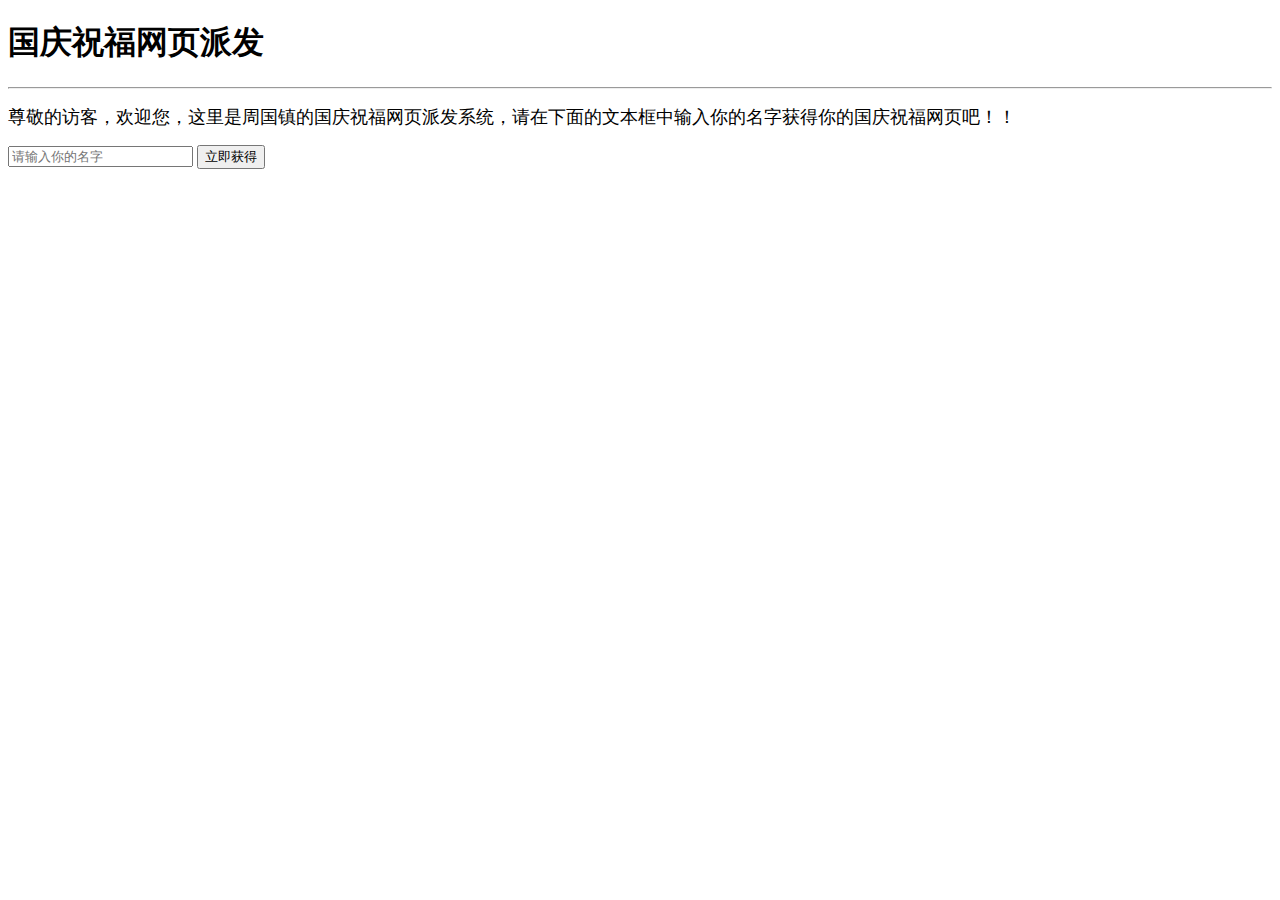
==== index.html @ aea62226 "index.html" ====
<!doctype html>
<html>
<head>
<meta charset="utf-8">
<!-- TemplateBeginEditable name="doctitle" -->
<title>无标题文档</title>
<!-- TemplateEndEditable -->
<!-- TemplateBeginEditable name="head" -->
<!-- TemplateEndEditable -->
</head>

<body >
    <title>周国镇的网站(国庆版）</title>
    <div>
        <meta name="viewport" content="width=device-width, initial-scale=1.0, maximum-scale=1.0, user-scalable=no">
    <h1>国庆祝福网页派发</h1>
    <hr />
    <p><font size="4">尊敬的访客，欢迎您，这里是周国镇的国庆祝福网页派发系统，请在下面的文本框中输入你的名字获得你的国庆祝福网页吧！！</font></p>
    <input id="name" type="text" placeholder="请输入你的名字">
    <button onClick="play()">立即获得</button>
        </div>
    <script language="javascript" type="text/javascript">
    function play(){
        var name = document.getElementById("name");
        if(name.value=='周维娟'){
            window.location.href="zwj.html";
    }
        else{
            window.alert("很抱歉"+name.value+"（先生/小姐）：暂时没有查询到您的网页，您的网页可能正在制作中，具体详情请微信联系")
        }
    }
    </script>
</body>
</html>
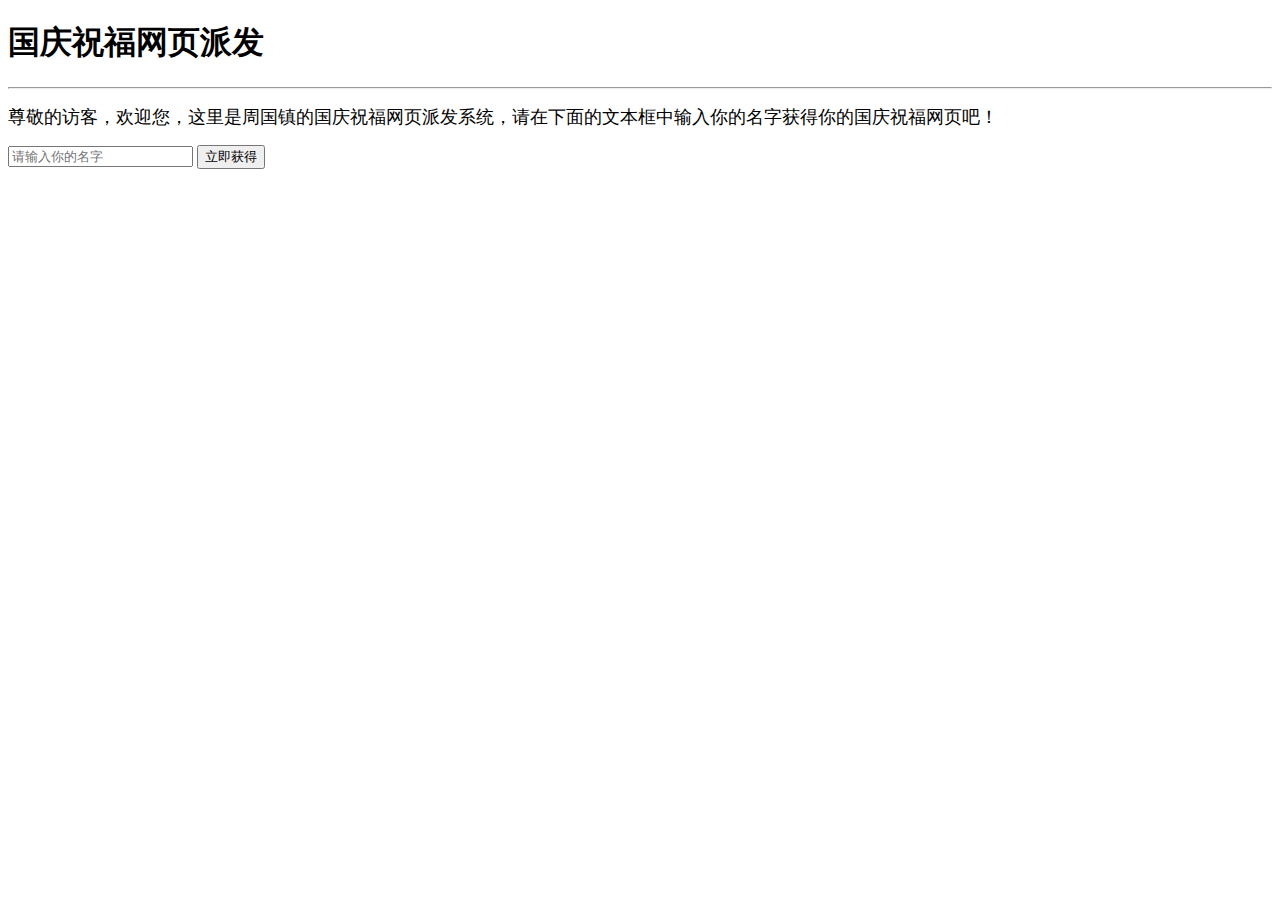
==== commit 562e9cfe: "Update index.html" ====
--- a/index.html
+++ b/index.html
@@ -3,27 +3,30 @@
 <head>
 <meta charset="utf-8">
 <!-- TemplateBeginEditable name="doctitle" -->
-<title>无标题文档</title>
+    <title>周国镇的网站(国庆版）</title>
 <!-- TemplateEndEditable -->
 <!-- TemplateBeginEditable name="head" -->
 <!-- TemplateEndEditable -->
 </head>
 
 <body >
-    <title>周国镇的网站(国庆版）</title>
+
     <div>
-        <meta name="viewport" content="width=device-width, initial-scale=1.0, maximum-scale=1.0, user-scalable=no">
+        <meta name="viewport" content="width=device-width">
     <h1>国庆祝福网页派发</h1>
     <hr />
-    <p><font size="4">尊敬的访客，欢迎您，这里是周国镇的国庆祝福网页派发系统，请在下面的文本框中输入你的名字获得你的国庆祝福网页吧！！</font></p>
+    <p><font size="4">尊敬的访客，欢迎您，这里是周国镇的国庆祝福网页派发系统，请在下面的文本框中输入你的名字获得你的国庆祝福网页吧！</font></p>
     <input id="name" type="text" placeholder="请输入你的名字">
-    <button onClick="play()">立即获得</button>
+    <input onClick="play()" value="立即获得" type="button">
         </div>
     <script language="javascript" type="text/javascript">
     function play(){
         var name = document.getElementById("name");
         if(name.value=='周维娟'){
             window.location.href="zwj.html";
+    }
+        if(name.value=='臧芷莹'){
+            window.location.href="zzy.html";
     }
         else{
             window.alert("很抱歉"+name.value+"（先生/小姐）：暂时没有查询到您的网页，您的网页可能正在制作中，具体详情请微信联系")
